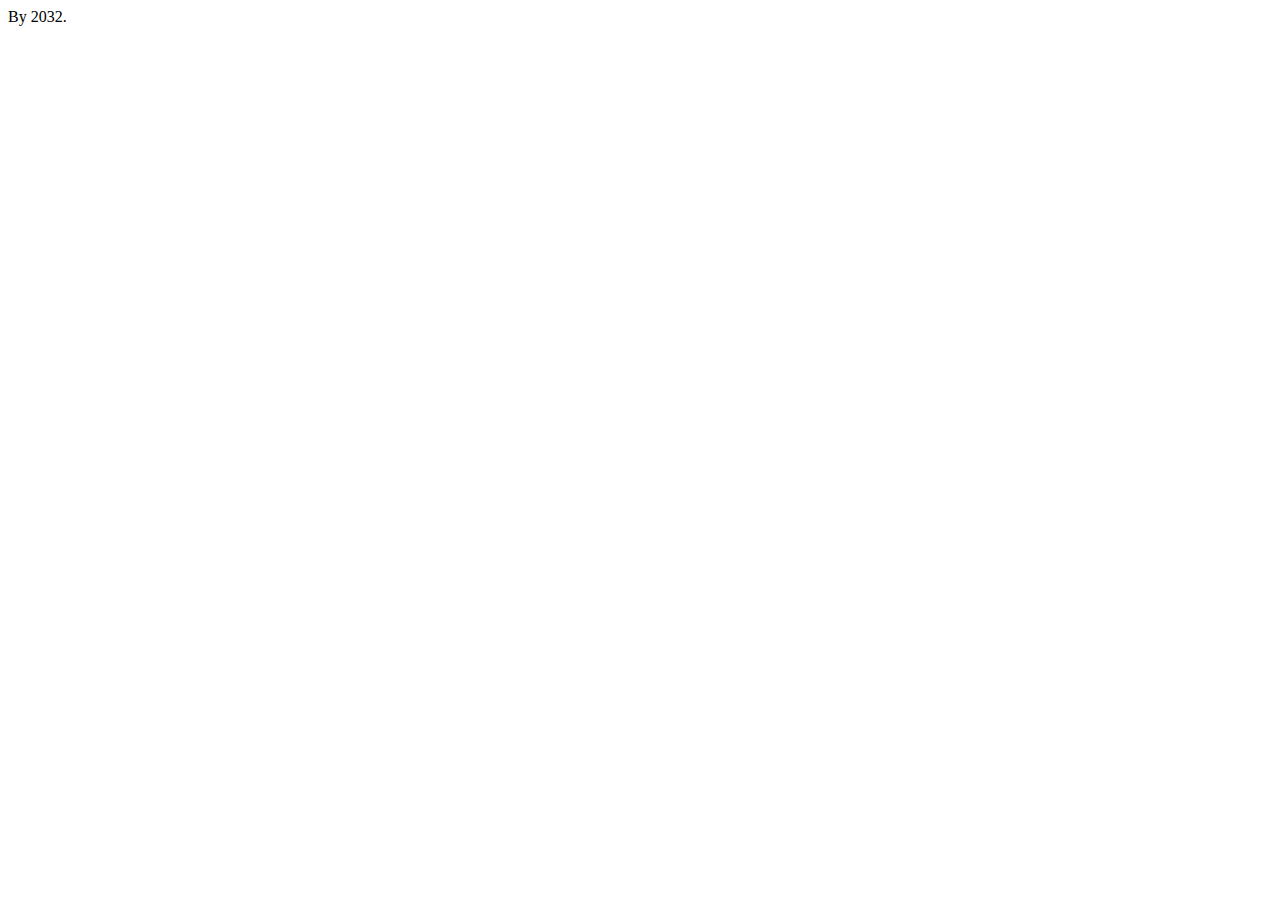
==== resources.html @ 7b8bf334 "first commit" ====
<!DOCTYPE html>
<html lang="en">
<head>
    <meta charset="UTF-8">
    <meta name="viewport" content="width=device-width, initial-scale=1.0">
    <title>Document</title>
</head>
<body>
    By 2032.
</body>
</html>
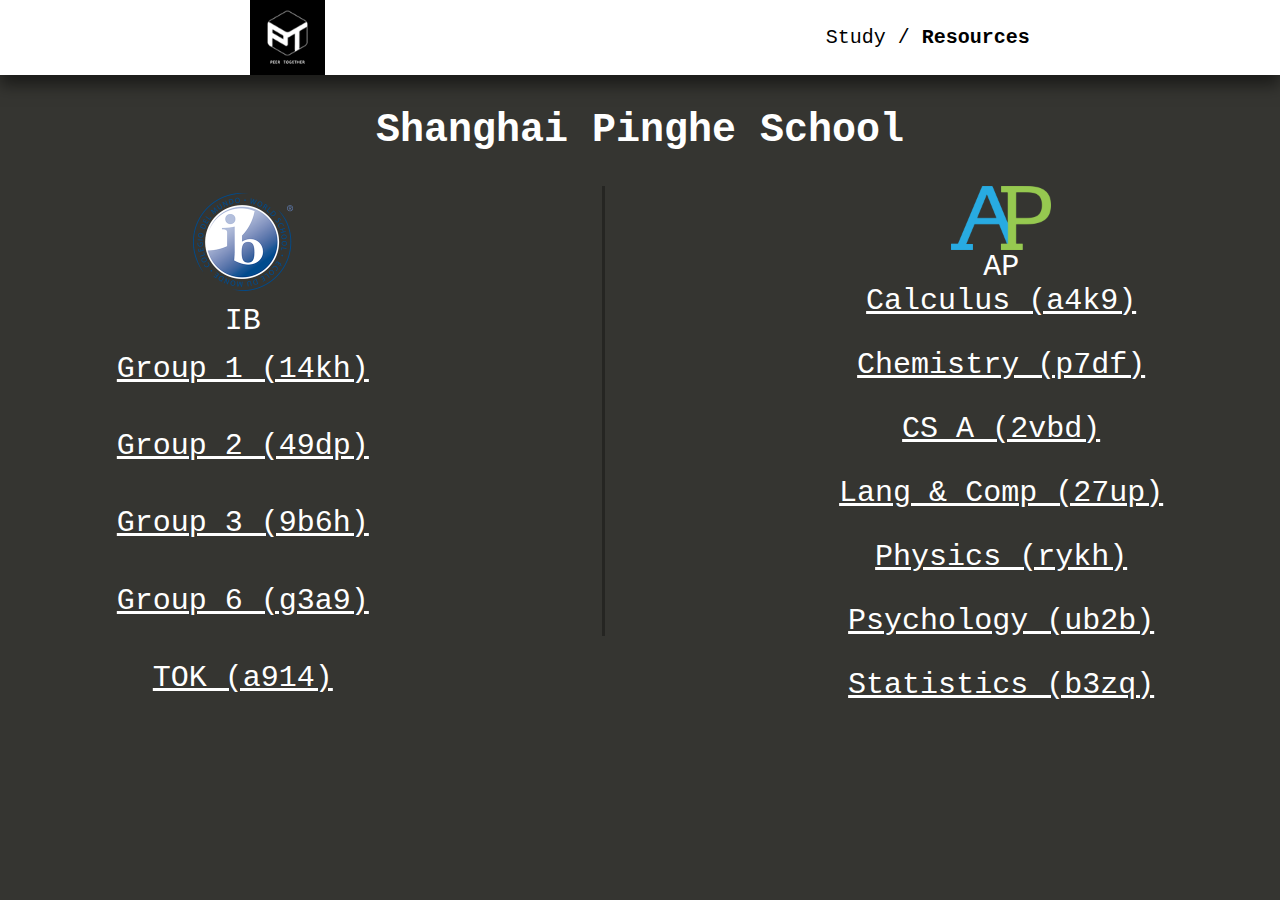
==== commit 8fd8569e: "Add files via upload" ====
--- a/resources.html
+++ b/resources.html
@@ -1,11 +1,57 @@
 <!DOCTYPE html>
 <html lang="en">
+
 <head>
     <meta charset="UTF-8">
     <meta name="viewport" content="width=device-width, initial-scale=1.0">
+    <link rel="stylesheet" href="./style.css">
     <title>Document</title>
 </head>
+
 <body>
-    By 2032.
+    <header>
+        <img src="./logo.jpeg" alt="" class="logo" id="logoImg">
+        <div class="sites">
+            <a href="./index.html">Study</a> / <a class="active">Resources</a>
+        </div>
+    </header>
+    <h2>Shanghai Pinghe School</h2>
+    <div class="programs">
+        <div id="IB" class="program">
+            <img src="./iblogo.png" alt="" class="ibLogo program-icon">
+            <div class="program-name">IB</div>
+            <a class="program-link" href="https://pan.baidu.com/s/1NG9JwXLOrDLy4L1GuONDfA">
+                Group 1 (14kh)</a>
+            <a class="program-link" href="https://pan.baidu.com/s/1QMhioitbElTrPLmPFccCGQ">
+                Group 2 (49dp)</a>
+            <a class="program-link" href="https://pan.baidu.com/s/1p9ynh4X72KlrcG2rl7FooQ">
+                Group 3 (9b6h)</a>
+            <a class="program-link" href="https://pan.baidu.com/s/1xi68ehaslmqMWDDLtFy2AQ">
+                Group 6 (g3a9)</a>
+            <a class="program-link" href="https://pan.baidu.com/s/173v9ggY-8GwE9vdONHArbw">
+                TOK (a914)</a>
+        </div>
+        <div class="dividing-line"></div>
+        <div id="AP" class="program">
+            <img src="./apLogo.png" alt="" class="apLogo program-icon">
+            <div class="program-name">AP</div>
+            <a href="https://pan.baidu.com/s/1snpSL2TW4uwhhBP3DFmY7A" class="program-link">
+                Calculus (a4k9)</a>
+            <a href="https://pan.baidu.com/s/1ef3jXEY37ZPwy8dCyHUx7w" class="program-link">
+                Chemistry (p7df)</a>
+            <a href="https://pan.baidu.com/s/1hlTisqm84fllX9FsMYbyIA" class="program-link">
+                CS A (2vbd)</a>
+            <a href="https://pan.baidu.com/s/1gkSz-SqauR755n6VmWnuEA" class="program-link">
+                Lang & Comp (27up)</a>
+            <a href="https://pan.baidu.com/s/1YJK-VyIaydmEkVQMW_l1TA" class="program-link">
+                Physics (rykh)</a>
+            <a href="https://pan.baidu.com/s/1yUlfxqI09SU8p_Ub7XhcSg" class="program-link">
+                Psychology (ub2b)</a>
+            <a href="https://pan.baidu.com/s/1ecN9-QgVAvpBEwabrxMKFQ" class="program-link">
+                Statistics (b3zq)</a>
+
+        </div>
+    </div>
 </body>
+
 </html>--- a/style.css
+++ b/style.css
@@ -0,0 +1,82 @@
+:root {
+    --dark: #353531;
+}
+
+* {
+    box-sizing: border-box;
+}
+
+a {
+    color: inherit;
+    text-decoration: none;
+}
+
+a:hover {
+    text-decoration: underline;
+}
+
+html {
+    font-size: 20px;
+}
+
+body {
+    background-color: var(--dark);
+    margin: 0;
+    font-family: 'Courier New', Courier, monospace;
+    text-align: center;
+    color: white;
+}
+
+header {
+    background-color: white;
+    height: 75px;
+    width: 100%;
+    box-shadow: 0 10px 15px 0 rgba(0, 0, 0, 0.5);
+    display: flex;
+    justify-content: space-around;
+    align-items: center;
+    color: black;
+}
+
+#logoImg {
+    height: 100%;
+}
+
+
+a.active {
+    font-weight: bold;
+}
+
+h2 {
+    font-size: 2em;
+}
+
+.programs {
+    display: flex;
+    justify-content: space-around;
+    flex-direction: row;
+}
+
+.program {
+    display: flex;
+    justify-content: space-around;
+    flex-direction: column;
+    font-size: 1.5em;
+    align-items: center;
+    /* border-right: 3px solid rgba(0, 0, 0, 0.3); */
+}
+
+.dividing-line {
+    height: 50vh;
+    width: 3px;
+    background-color: rgba(0, 0, 0, 0.3);
+}
+
+.program-icon {
+    width: 100px;
+}
+
+.program-link {
+    text-decoration: underline;
+    margin-bottom: 30px;
+}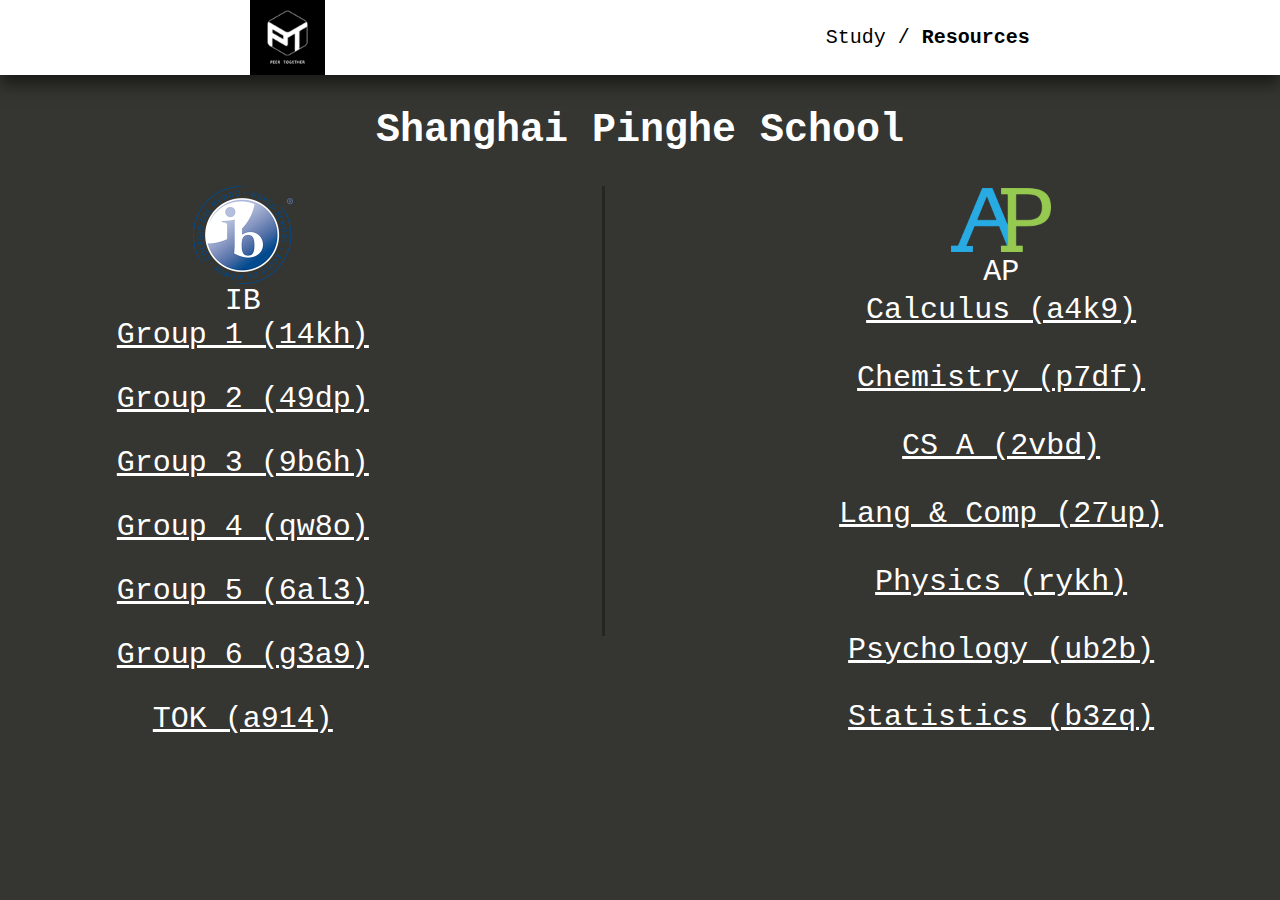
==== commit b11f34b3: "Update resources.html" ====
--- a/resources.html
+++ b/resources.html
@@ -26,6 +26,10 @@
                 Group 2 (49dp)</a>
             <a class="program-link" href="https://pan.baidu.com/s/1p9ynh4X72KlrcG2rl7FooQ">
                 Group 3 (9b6h)</a>
+            <a class="program-link" href="https://pan.baidu.com/s/1-8CO8zoG_iFqjt08W_FUtQ">
+                Group 4 (qw8o)</a>
+            <a class="program-link" href="https://pan.baidu.com/s/1L5X0bJxUGqLmmJtXgo76yg">
+                Group 5 (6al3)</a>
             <a class="program-link" href="https://pan.baidu.com/s/1xi68ehaslmqMWDDLtFy2AQ">
                 Group 6 (g3a9)</a>
             <a class="program-link" href="https://pan.baidu.com/s/173v9ggY-8GwE9vdONHArbw">
@@ -54,4 +58,4 @@
     </div>
 </body>
 
-</html>+</html>
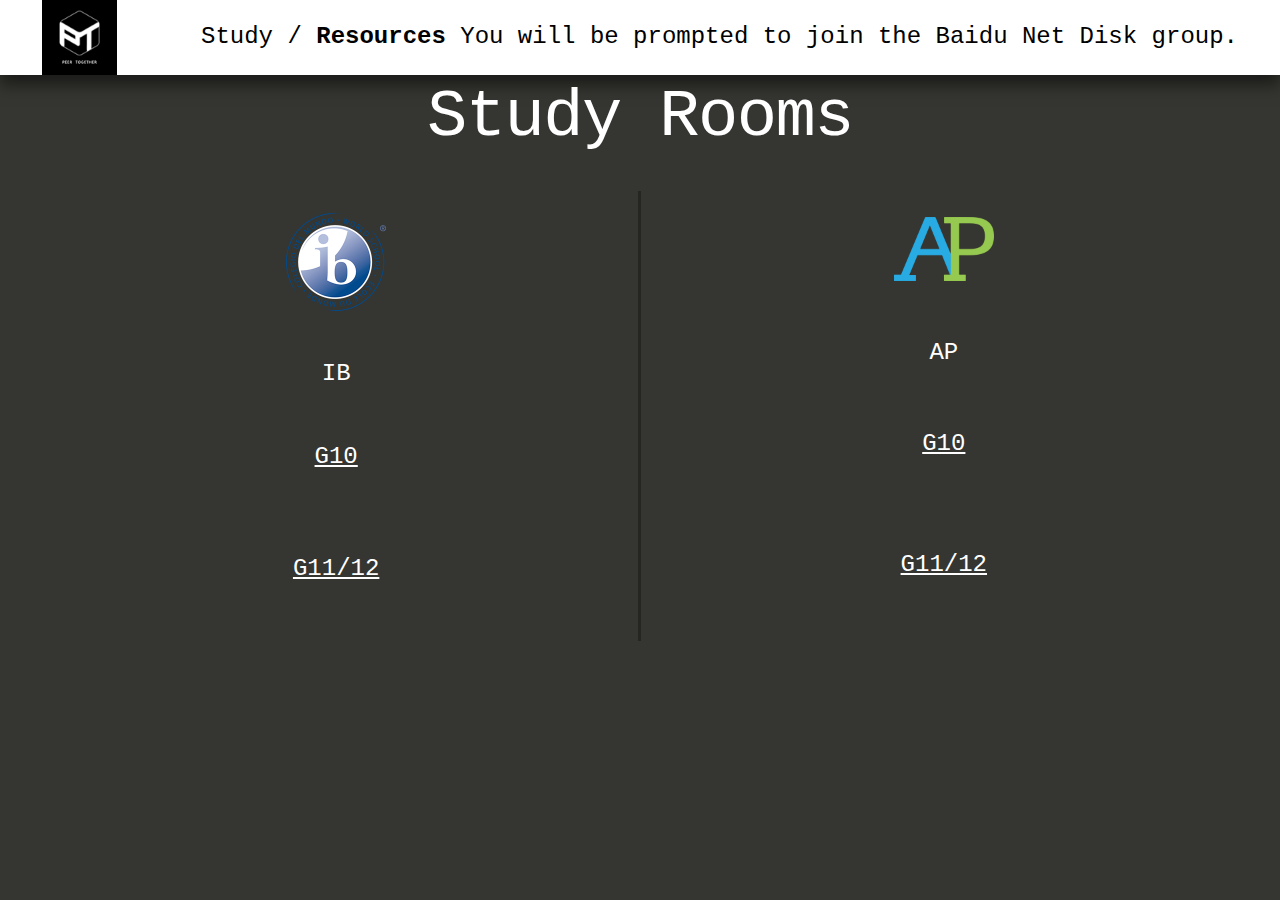
==== commit 47b40ac7: "Resources page now redirects to baidu" ====
--- a/resources.html
+++ b/resources.html
@@ -4,6 +4,7 @@
 <head>
     <meta charset="UTF-8">
     <meta name="viewport" content="width=device-width, initial-scale=1.0">
+	<link rel="stylesheet" href="./skeleton.css">
     <link rel="stylesheet" href="./style.css">
     <title>Document</title>
 </head>
@@ -12,50 +13,31 @@
     <header>
         <img src="./logo.jpeg" alt="" class="logo" id="logoImg">
         <div class="sites">
-            <a href="./index.html">Study</a> / <a class="active">Resources</a>
+            <a href="./index.html">Study</a> / <a class="active">Resources</a> You will be prompted to join the Baidu Net Disk group.
         </div>
     </header>
-    <h2>Shanghai Pinghe School</h2>
-    <div class="programs">
-        <div id="IB" class="program">
-            <img src="./iblogo.png" alt="" class="ibLogo program-icon">
-            <div class="program-name">IB</div>
-            <a class="program-link" href="https://pan.baidu.com/s/1NG9JwXLOrDLy4L1GuONDfA">
-                Group 1 (14kh)</a>
-            <a class="program-link" href="https://pan.baidu.com/s/1QMhioitbElTrPLmPFccCGQ">
-                Group 2 (49dp)</a>
-            <a class="program-link" href="https://pan.baidu.com/s/1p9ynh4X72KlrcG2rl7FooQ">
-                Group 3 (9b6h)</a>
-            <a class="program-link" href="https://pan.baidu.com/s/1-8CO8zoG_iFqjt08W_FUtQ">
-                Group 4 (qw8o)</a>
-            <a class="program-link" href="https://pan.baidu.com/s/1L5X0bJxUGqLmmJtXgo76yg">
-                Group 5 (6al3)</a>
-            <a class="program-link" href="https://pan.baidu.com/s/1xi68ehaslmqMWDDLtFy2AQ">
-                Group 6 (g3a9)</a>
-            <a class="program-link" href="https://pan.baidu.com/s/173v9ggY-8GwE9vdONHArbw">
-                TOK (a914)</a>
-        </div>
-        <div class="dividing-line"></div>
-        <div id="AP" class="program">
-            <img src="./apLogo.png" alt="" class="apLogo program-icon">
-            <div class="program-name">AP</div>
-            <a href="https://pan.baidu.com/s/1snpSL2TW4uwhhBP3DFmY7A" class="program-link">
-                Calculus (a4k9)</a>
-            <a href="https://pan.baidu.com/s/1ef3jXEY37ZPwy8dCyHUx7w" class="program-link">
-                Chemistry (p7df)</a>
-            <a href="https://pan.baidu.com/s/1hlTisqm84fllX9FsMYbyIA" class="program-link">
-                CS A (2vbd)</a>
-            <a href="https://pan.baidu.com/s/1gkSz-SqauR755n6VmWnuEA" class="program-link">
-                Lang & Comp (27up)</a>
-            <a href="https://pan.baidu.com/s/1YJK-VyIaydmEkVQMW_l1TA" class="program-link">
-                Physics (rykh)</a>
-            <a href="https://pan.baidu.com/s/1yUlfxqI09SU8p_Ub7XhcSg" class="program-link">
-                Psychology (ub2b)</a>
-            <a href="https://pan.baidu.com/s/1ecN9-QgVAvpBEwabrxMKFQ" class="program-link">
-                Statistics (b3zq)</a>
+    <section id="study-room" class="container">
+        <h2>Study Rooms</h2>
+        <div class="programs">
+            <div id="IB" class="program">
+                <img src="./iblogo.png" alt="" class="ibLogo program-icon">
+                <div class="program-name">IB</div>
+                <a class="program-link cmc" href="https://meeting.tencent.com/p/5522364977">
+                    G10</a>
+                <a class="program-link sjr" href="https://meeting.tencent.com/p/6956773572">
+                    G11/12</a>
+            </div>
+            <div class="dividing-line"></div>
+            <div id="AP" class="program">
+                <img src="./apLogo.png" alt="" class="apLogo program-icon">
+                <div class="program-name">AP</div>
+                <a href="https://meeting.tencent.com/p/3100258555" class="program-link zoe">
+                    G10</a>
+                <a href="https://meeting.tencent.com/p/4364245915" class="program-link sjr-2">
+                    G11/12</a>
 
-        </div>
-    </div>
+            </div>
+    </section>
 </body>
 
 </html>
--- a/skeleton.css
+++ b/skeleton.css
@@ -0,0 +1,418 @@
+/*
+* Skeleton V2.0.4
+* Copyright 2014, Dave Gamache
+* www.getskeleton.com
+* Free to use under the MIT license.
+* http://www.opensource.org/licenses/mit-license.php
+* 12/29/2014
+*/
+
+
+/* Table of contents
+––––––––––––––––––––––––––––––––––––––––––––––––––
+- Grid
+- Base Styles
+- Typography
+- Links
+- Buttons
+- Forms
+- Lists
+- Code
+- Tables
+- Spacing
+- Utilities
+- Clearing
+- Media Queries
+*/
+
+
+/* Grid
+–––––––––––––––––––––––––––––––––––––––––––––––––– */
+.container {
+  position: relative;
+  width: 100%;
+  max-width: 960px;
+  margin: 0 auto;
+  padding: 0 20px;
+  box-sizing: border-box; }
+.column,
+.columns {
+  width: 100%;
+  float: left;
+  box-sizing: border-box; }
+
+/* For devices larger than 400px */
+@media (min-width: 400px) {
+  .container {
+    width: 85%;
+    padding: 0; }
+}
+
+/* For devices larger than 550px */
+@media (min-width: 550px) {
+  .container {
+    width: 80%; }
+  .column,
+  .columns {
+    margin-left: 4%; }
+  .column:first-child,
+  .columns:first-child {
+    margin-left: 0; }
+
+  .one.column,
+  .one.columns                    { width: 4.66666666667%; }
+  .two.columns                    { width: 13.3333333333%; }
+  .three.columns                  { width: 22%;            }
+  .four.columns                   { width: 30.6666666667%; }
+  .five.columns                   { width: 39.3333333333%; }
+  .six.columns                    { width: 48%;            }
+  .seven.columns                  { width: 56.6666666667%; }
+  .eight.columns                  { width: 65.3333333333%; }
+  .nine.columns                   { width: 74.0%;          }
+  .ten.columns                    { width: 82.6666666667%; }
+  .eleven.columns                 { width: 91.3333333333%; }
+  .twelve.columns                 { width: 100%; margin-left: 0; }
+
+  .one-third.column               { width: 30.6666666667%; }
+  .two-thirds.column              { width: 65.3333333333%; }
+
+  .one-half.column                { width: 48%; }
+
+  /* Offsets */
+  .offset-by-one.column,
+  .offset-by-one.columns          { margin-left: 8.66666666667%; }
+  .offset-by-two.column,
+  .offset-by-two.columns          { margin-left: 17.3333333333%; }
+  .offset-by-three.column,
+  .offset-by-three.columns        { margin-left: 26%;            }
+  .offset-by-four.column,
+  .offset-by-four.columns         { margin-left: 34.6666666667%; }
+  .offset-by-five.column,
+  .offset-by-five.columns         { margin-left: 43.3333333333%; }
+  .offset-by-six.column,
+  .offset-by-six.columns          { margin-left: 52%;            }
+  .offset-by-seven.column,
+  .offset-by-seven.columns        { margin-left: 60.6666666667%; }
+  .offset-by-eight.column,
+  .offset-by-eight.columns        { margin-left: 69.3333333333%; }
+  .offset-by-nine.column,
+  .offset-by-nine.columns         { margin-left: 78.0%;          }
+  .offset-by-ten.column,
+  .offset-by-ten.columns          { margin-left: 86.6666666667%; }
+  .offset-by-eleven.column,
+  .offset-by-eleven.columns       { margin-left: 95.3333333333%; }
+
+  .offset-by-one-third.column,
+  .offset-by-one-third.columns    { margin-left: 34.6666666667%; }
+  .offset-by-two-thirds.column,
+  .offset-by-two-thirds.columns   { margin-left: 69.3333333333%; }
+
+  .offset-by-one-half.column,
+  .offset-by-one-half.columns     { margin-left: 52%; }
+
+}
+
+
+/* Base Styles
+–––––––––––––––––––––––––––––––––––––––––––––––––– */
+/* NOTE
+html is set to 62.5% so that all the REM measurements throughout Skeleton
+are based on 10px sizing. So basically 1.5rem = 15px :) */
+html {
+  font-size: 62.5%; }
+body {
+  font-size: 1.5em; /* currently ems cause chrome bug misinterpreting rems on body element */
+  line-height: 1.6;
+  font-weight: 400;
+  font-family: "Raleway", "HelveticaNeue", "Helvetica Neue", Helvetica, Arial, sans-serif;
+  color: #222; }
+
+
+/* Typography
+–––––––––––––––––––––––––––––––––––––––––––––––––– */
+h1, h2, h3, h4, h5, h6 {
+  margin-top: 0;
+  margin-bottom: 2rem;
+  font-weight: 300; }
+h1 { font-size: 4.0rem; line-height: 1.2;  letter-spacing: -.1rem;}
+h2 { font-size: 3.6rem; line-height: 1.25; letter-spacing: -.1rem; }
+h3 { font-size: 3.0rem; line-height: 1.3;  letter-spacing: -.1rem; }
+h4 { font-size: 2.4rem; line-height: 1.35; letter-spacing: -.08rem; }
+h5 { font-size: 1.8rem; line-height: 1.5;  letter-spacing: -.05rem; }
+h6 { font-size: 1.5rem; line-height: 1.6;  letter-spacing: 0; }
+
+/* Larger than phablet */
+@media (min-width: 550px) {
+  h1 { font-size: 5.0rem; }
+  h2 { font-size: 4.2rem; }
+  h3 { font-size: 3.6rem; }
+  h4 { font-size: 3.0rem; }
+  h5 { font-size: 2.4rem; }
+  h6 { font-size: 1.5rem; }
+}
+
+p {
+  margin-top: 0; }
+
+
+/* Links
+–––––––––––––––––––––––––––––––––––––––––––––––––– */
+a {
+  color: #1EAEDB; }
+a:hover {
+  color: #0FA0CE; }
+
+
+/* Buttons
+–––––––––––––––––––––––––––––––––––––––––––––––––– */
+.button,
+button,
+input[type="submit"],
+input[type="reset"],
+input[type="button"] {
+  display: inline-block;
+  height: 38px;
+  padding: 0 30px;
+  color: #555;
+  text-align: center;
+  font-size: 11px;
+  font-weight: 600;
+  line-height: 38px;
+  letter-spacing: .1rem;
+  text-transform: uppercase;
+  text-decoration: none;
+  white-space: nowrap;
+  background-color: transparent;
+  border-radius: 4px;
+  border: 1px solid #bbb;
+  cursor: pointer;
+  box-sizing: border-box; }
+.button:hover,
+button:hover,
+input[type="submit"]:hover,
+input[type="reset"]:hover,
+input[type="button"]:hover,
+.button:focus,
+button:focus,
+input[type="submit"]:focus,
+input[type="reset"]:focus,
+input[type="button"]:focus {
+  color: #333;
+  border-color: #888;
+  outline: 0; }
+.button.button-primary,
+button.button-primary,
+input[type="submit"].button-primary,
+input[type="reset"].button-primary,
+input[type="button"].button-primary {
+  color: #FFF;
+  background-color: #33C3F0;
+  border-color: #33C3F0; }
+.button.button-primary:hover,
+button.button-primary:hover,
+input[type="submit"].button-primary:hover,
+input[type="reset"].button-primary:hover,
+input[type="button"].button-primary:hover,
+.button.button-primary:focus,
+button.button-primary:focus,
+input[type="submit"].button-primary:focus,
+input[type="reset"].button-primary:focus,
+input[type="button"].button-primary:focus {
+  color: #FFF;
+  background-color: #1EAEDB;
+  border-color: #1EAEDB; }
+
+
+/* Forms
+–––––––––––––––––––––––––––––––––––––––––––––––––– */
+input[type="email"],
+input[type="number"],
+input[type="search"],
+input[type="text"],
+input[type="tel"],
+input[type="url"],
+input[type="password"],
+textarea,
+select {
+  height: 38px;
+  padding: 6px 10px; /* The 6px vertically centers text on FF, ignored by Webkit */
+  background-color: #fff;
+  border: 1px solid #D1D1D1;
+  border-radius: 4px;
+  box-shadow: none;
+  box-sizing: border-box; }
+/* Removes awkward default styles on some inputs for iOS */
+input[type="email"],
+input[type="number"],
+input[type="search"],
+input[type="text"],
+input[type="tel"],
+input[type="url"],
+input[type="password"],
+textarea {
+  -webkit-appearance: none;
+     -moz-appearance: none;
+          appearance: none; }
+textarea {
+  min-height: 65px;
+  padding-top: 6px;
+  padding-bottom: 6px; }
+input[type="email"]:focus,
+input[type="number"]:focus,
+input[type="search"]:focus,
+input[type="text"]:focus,
+input[type="tel"]:focus,
+input[type="url"]:focus,
+input[type="password"]:focus,
+textarea:focus,
+select:focus {
+  border: 1px solid #33C3F0;
+  outline: 0; }
+label,
+legend {
+  display: block;
+  margin-bottom: .5rem;
+  font-weight: 600; }
+fieldset {
+  padding: 0;
+  border-width: 0; }
+input[type="checkbox"],
+input[type="radio"] {
+  display: inline; }
+label > .label-body {
+  display: inline-block;
+  margin-left: .5rem;
+  font-weight: normal; }
+
+
+/* Lists
+–––––––––––––––––––––––––––––––––––––––––––––––––– */
+ul {
+  list-style: circle inside; }
+ol {
+  list-style: decimal inside; }
+ol, ul {
+  padding-left: 0;
+  margin-top: 0; }
+ul ul,
+ul ol,
+ol ol,
+ol ul {
+  margin: 1.5rem 0 1.5rem 3rem;
+  font-size: 90%; }
+li {
+  margin-bottom: 1rem; }
+
+
+/* Code
+–––––––––––––––––––––––––––––––––––––––––––––––––– */
+code {
+  padding: .2rem .5rem;
+  margin: 0 .2rem;
+  font-size: 90%;
+  white-space: nowrap;
+  background: #F1F1F1;
+  border: 1px solid #E1E1E1;
+  border-radius: 4px; }
+pre > code {
+  display: block;
+  padding: 1rem 1.5rem;
+  white-space: pre; }
+
+
+/* Tables
+–––––––––––––––––––––––––––––––––––––––––––––––––– */
+th,
+td {
+  padding: 12px 15px;
+  text-align: left;
+  border-bottom: 1px solid #E1E1E1; }
+th:first-child,
+td:first-child {
+  padding-left: 0; }
+th:last-child,
+td:last-child {
+  padding-right: 0; }
+
+
+/* Spacing
+–––––––––––––––––––––––––––––––––––––––––––––––––– */
+button,
+.button {
+  margin-bottom: 1rem; }
+input,
+textarea,
+select,
+fieldset {
+  margin-bottom: 1.5rem; }
+pre,
+blockquote,
+dl,
+figure,
+table,
+p,
+ul,
+ol,
+form {
+  margin-bottom: 2.5rem; }
+
+
+/* Utilities
+–––––––––––––––––––––––––––––––––––––––––––––––––– */
+.u-full-width {
+  width: 100%;
+  box-sizing: border-box; }
+.u-max-full-width {
+  max-width: 100%;
+  box-sizing: border-box; }
+.u-pull-right {
+  float: right; }
+.u-pull-left {
+  float: left; }
+
+
+/* Misc
+–––––––––––––––––––––––––––––––––––––––––––––––––– */
+hr {
+  margin-top: 3rem;
+  margin-bottom: 3.5rem;
+  border-width: 0;
+  border-top: 1px solid #E1E1E1; }
+
+
+/* Clearing
+–––––––––––––––––––––––––––––––––––––––––––––––––– */
+
+/* Self Clearing Goodness */
+.container:after,
+.row:after,
+.u-cf {
+  content: "";
+  display: table;
+  clear: both; }
+
+
+/* Media Queries
+–––––––––––––––––––––––––––––––––––––––––––––––––– */
+/*
+Note: The best way to structure the use of media queries is to create the queries
+near the relevant code. For example, if you wanted to change the styles for buttons
+on small devices, paste the mobile query code up in the buttons section and style it
+there.
+*/
+
+
+/* Larger than mobile */
+@media (min-width: 400px) {}
+
+/* Larger than phablet (also point when grid becomes active) */
+@media (min-width: 550px) {}
+
+/* Larger than tablet */
+@media (min-width: 750px) {}
+
+/* Larger than desktop */
+@media (min-width: 1000px) {}
+
+/* Larger than Desktop HD */
+@media (min-width: 1200px) {}
--- a/style.css
+++ b/style.css
@@ -15,8 +15,12 @@
     text-decoration: underline;
 }
 
+label {
+	font-weight: normal;
+}
+
 html {
-    font-size: 20px;
+    font-size: 1rem;
 }
 
 body {
@@ -47,8 +51,9 @@
     font-weight: bold;
 }
 
-h2 {
-    font-size: 2em;
+
+form {
+	margin-bottom: 0;
 }
 
 .programs {
@@ -61,7 +66,6 @@
     display: flex;
     justify-content: space-around;
     flex-direction: column;
-    font-size: 1.5em;
     align-items: center;
     /* border-right: 3px solid rgba(0, 0, 0, 0.3); */
 }
@@ -79,4 +83,44 @@
 .program-link {
     text-decoration: underline;
     margin-bottom: 30px;
-}+}
+
+section {
+	margin: 2rem 0;
+}
+
+hr {
+	margin: 1rem 0;
+}
+
+#log-message {
+	height: 10rem;
+}
+
+.button, .button:focus {
+	color: white;
+	border-color: white;
+}
+
+.button:hover {
+	color: rgba(255,255,255,0.8);
+}
+
+.badge {
+	color: black;
+	background-color: #eee;
+	width: 7rem;
+	margin-bottom: 1rem;
+	margin-left:3rem;
+	border-radius: 5%;
+	font-family: Raleway;
+	font-size:1rem;
+}
+
+.log {
+	margin-bottom: 3rem;
+}
+
+#resources-link {
+	position: relative;
+}
